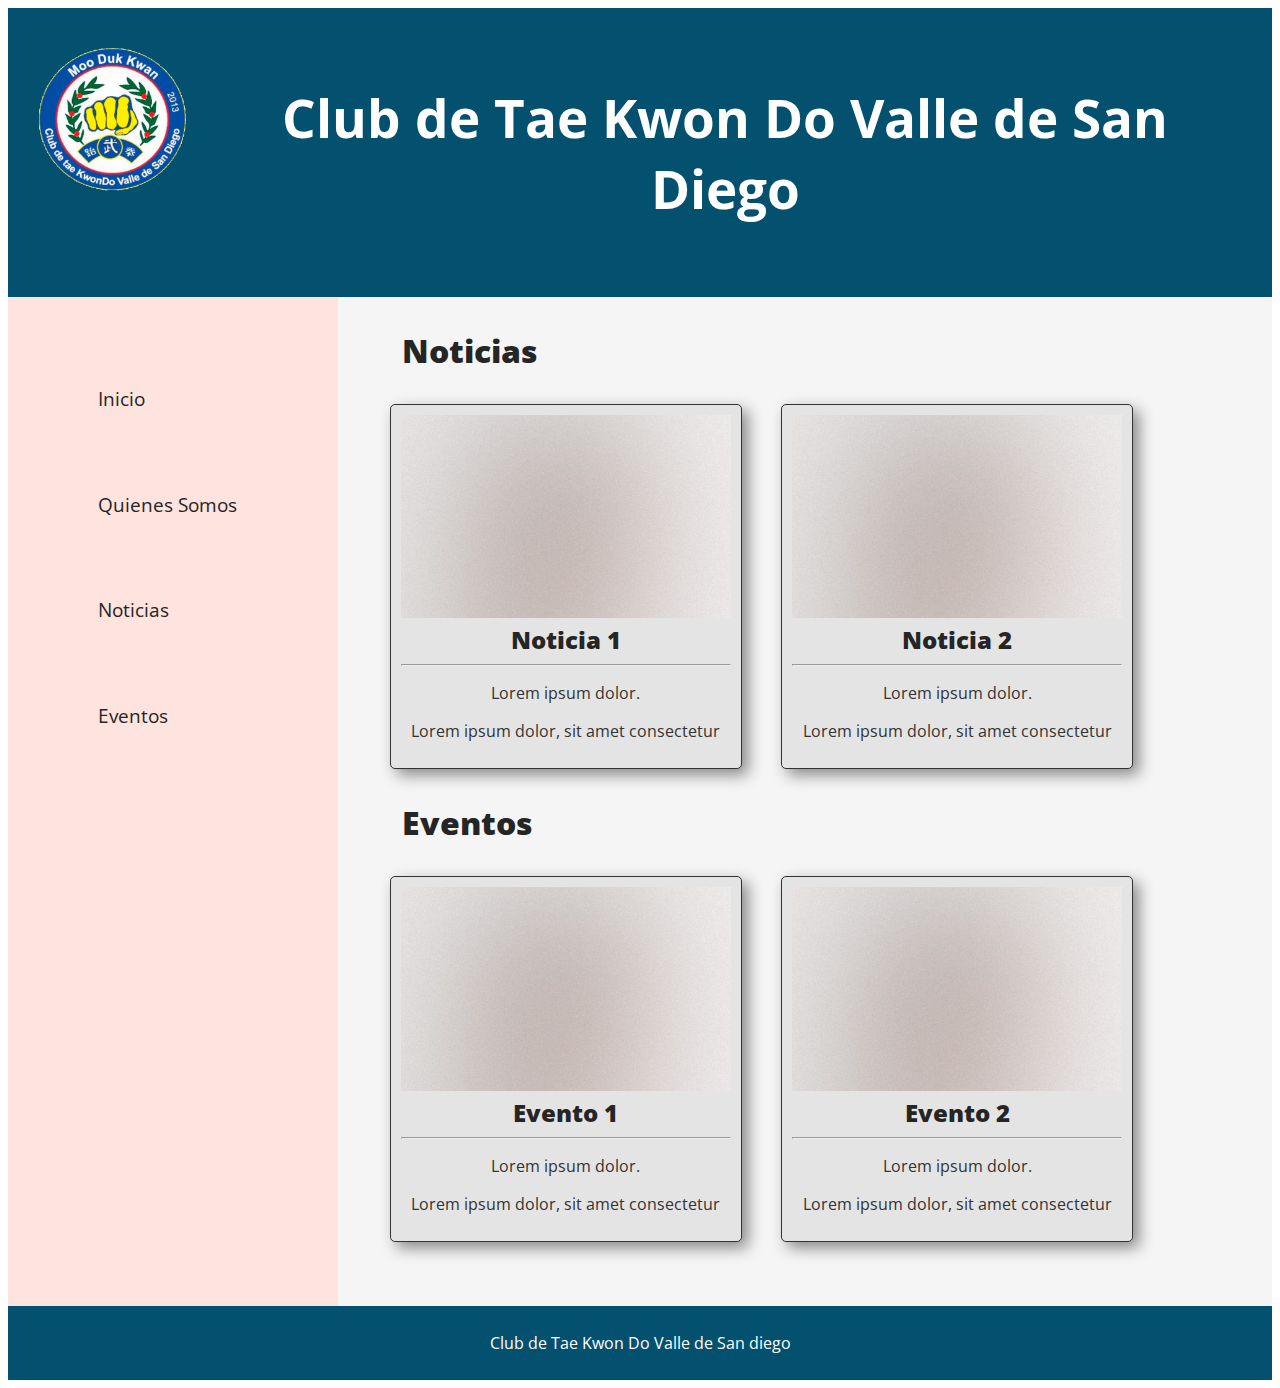
==== Index.html @ 45281076 "Initial commit" ====
<!DOCTYPE html>
<html lang="en">
<head>
    <meta charset="UTF-8">
    <meta name="viewport" content="width=device-width, initial-scale=1.0">
    <title>Club de Tae Kwon Do Valle de San diego</title>
    <link rel="stylesheet" href="Main.css">
    <link rel="preconnect" href="https://fonts.gstatic.com">
    <link href="https://fonts.googleapis.com/css2?family=Open+Sans:wght@300;400;600;800&display=swap" rel="stylesheet">
</head>
<body>
    <header>
        <img class="img-titulo" src="logoclub.png" alt="Logo Club">
        <h2>Club de Tae Kwon Do Valle de San Diego</h2>
    </header>
    
    <section>
        <nav> <!--  Menú izquierdo  -->
          <ul>
            <li><a href="Index.html" class="nav-enlace">Inicio</a></li>

            <li><a href="Quien.html" class="nav-enlace">Quienes Somos</a></li>

            <li><a href="Noticias.html" class="nav-enlace">Noticias</a></li>

            <li><a href="Eventos.html" class="nav-enlace">Eventos</a></li>

          </ul>
        </nav>
        
        <article class="contenido"> 
            <a class= "Enlaces" href="Noticias.html">Noticias</a>
            <section class="container flex text-center">
                <div class="columna">
                    <a href="NoticiaEx.html">
                        <img class="img-columna" src="pic01.jpg" alt="">
                    </a>
                    <a href="NoticiaEx.html" class="text-center Enlaces-Main">Noticia 1</a>
                    <hr>
                    <p>Lorem ipsum dolor.</p>
                    <p>Lorem ipsum dolor, sit amet consectetur</p>

                </div>
                <div class="columna">
                    <a href="NoticiaEx.html">
                        <img class="img-columna" src="pic01.jpg" alt="">
                    </a>
                    <a href="NoticiaEx.html" class="text-center Enlaces-Main">Noticia 2</a>
                    <hr>
                    <p>Lorem ipsum dolor.</p>
                    <p>Lorem ipsum dolor, sit amet consectetur</p>
                </div>    
            </section>
            <a class= "Enlaces" href="Eventos.html">Eventos</a>
            <section class="container flex text-center">
                <div class="columna">
                    <a href="EventosEx.html">
                        <img class="img-columna" src="pic01.jpg" alt="">
                    </a>
                    <a href="EventosEx.html" class="text-center Enlaces-Main">Evento 1</a>
                    <hr>
                    <p>Lorem ipsum dolor.</p>
                    <p>Lorem ipsum dolor, sit amet consectetur</p>

                </div>
                <div class="columna">
                    <a href="EventosEx.html">
                        <img class="img-columna" src="pic01.jpg" alt="">
                    </a>
                    <a href="EventosEx.html" class="text-center Enlaces-Main">Evento 2</a>
                    <hr>
                    <p>Lorem ipsum dolor.</p>
                    <p>Lorem ipsum dolor, sit amet consectetur</p>
                </div>    
            </section>
        </article>
    </section>

    <footer>
        <p>Club de Tae Kwon Do Valle de San diego</p>
    </footer>
      
</body>
</html>
---- Main.css ----
body {
    font-family: 'Open Sans', sans-serif;
    height: 100%;
}

header {
    background-color: #03506f;
    padding: 30px;
    text-align: center;
    font-size: 35px;
    color: white;
    font-style: normal;
    font-weight: 600;
}
.img-titulo{
    float: left;
    margin-right: 20px;
    height: 150px;
    width: 150px;
    margin-top: 5px;
    
}

.img-columna {
    width: 100%;
}

section {
    display: -webkit-flex;
    display: flex;
}

/* Style the navigation menu */
nav {
    -webkit-flex: 1;
    -ms-flex: 1;
    flex: 1;
    background: #ffe3de;
    padding: 20px;

}


.nav-enlace{
    display: inline-block;
    font-size: 1.2em;
    font-weight: bold;
    color: #252525;
    text-decoration: none;
    text-align: center;
    line-height: 3.5em;
    font-weight: 400;
    margin: 0 0 2em 2em;

}

.nav-enlace:hover{
    color: #a3ddcb;
}

  /* Style the list inside the menu */
nav ul {
    list-style-type: none;
    padding: 2em;
}
  
  /* Style the content */
article {
    -webkit-flex: 3;
    -ms-flex: 3;
    flex: 3;
    background-color: whitesmoke;
    padding: 10px;

}

.contenido{
    padding: 2em;
    font-display: block;
    width: 1em;
}

.Articulo{
    font-display: block;
    margin: 0 2em 1em 2em;
}
.container{
    margin: 3 auto;
    width: 90%;
}

.flex{
    display: flex;
    flex-wrap: wrap;
}

.text-center{
    text-align: center;
}


.Enlaces {
    font-weight: 800;
    font-size: 2em;
    text-decoration: none;
    text-align: center;
    color: #252525;
    margin: 0 0 2em 1em;    
}

.Enlaces-Main {
    font-weight: 800;
    font-size: 24px;
    text-decoration: none;
    text-align: center;
    color: #252525;
   
}

.Enlaces2 {
    font-weight: 800;
    font-size: 32px;
    text-decoration: none;
    text-align: center;
    color: #252525;
   
}

.Enlaces3 {
    font-weight: 600;
    font-size: 16px;
    text-decoration: none;
    text-align: center;
    color: #252525;
    font-display:block;
    margin: 0 0 2em 21.5em;
   
}

.Enlaces4 {
    font-weight: 600;
    font-size: 16px;
    text-decoration: none;
    color: #252525;
    font-display:block;
    margin: 0 0 2em 0;
   
}

.Enlaces:hover {
    color: #a3ddcb;   
}

.Enlaces-Main:hover{
    color: #a3ddcb;   
}

.Enlaces2:hover{
    color: #a3ddcb;   
}

.Enlaces3:hover{
    color: #a3ddcb;   
}

.Enlaces4:hover{
    color: #a3ddcb;   
}

.Titulo {
    font-weight: 800;
    font-size: 2.2em;
    text-decoration: none;
    color: #252525;
    margin: 0 0 1em 1.2em;    
}

.Titulo-Articulo {
    font-weight: 800;
    font-size: 2.2em;
    text-decoration: none;
    color: #252525;
    margin: 0 0 1em 0;    
}

.Parrafo {
    font-weight: 400;
    font-size: 1em;
    text-decoration: none;
    color: #252525;
    
}

.columna{
    background: rgb(228, 228, 228);
    color: #333;
    border: 1px solid #333;
    margin: 2em auto;
    padding: 10px;
    border-radius: 5px;
    box-shadow: 6px 6px 15px #888;
    width: 45%;
    box-sizing: border-box;
}

.columna-noticia {
    background: rgb(228, 228, 228);
    color: #333;
    border: 1px solid #333;
    margin: 1em auto;
    padding: 10px;
    border-radius: 5px;
    box-shadow: 6px 6px 15px #888;
    width: 90%;
    box-sizing: border-box;
}
  
  /* Style the footer */
footer {
    background-color: #03506f;
    padding: 10px;
    text-align: center;
    color: white;
}

/* Responsive layout - makes the menu and the content (inside the section) sit on top of each other instead of next to each other */
@media (max-width: 600px) {
    section {
        flex-flow: column;
                    
    }
    nav {
        width: 100%;
    }
    article{
        width: 100%;        
        padding: 0;
        min-width: 100%

    }

    header {
        font-size: 20px;
        width: 100%;
    }

    .columna {
        flex-flow: row;
        width: 100%;
        margin-bottom: 20px;
    }
    .img-columna {
        width: 100%;
    }

    .img-titulo {
        float: unset;
        width: 150px;
        height: 150px;
    }

    .Articulo{
        flex-flow: column;
        width: 100%;
        margin: auto;

    }

    .Parrafo{
        width: fit-content;
        margin: 0.5em 0.5em 0.5em 0.5em;
        text-align: justify;
    }

    .Enlaces {
        text-align: center;
    }
}

@media (max-width: 1070px) {
    .columna {
        width: 100%;
        margin-bottom: 20px;
    }
}
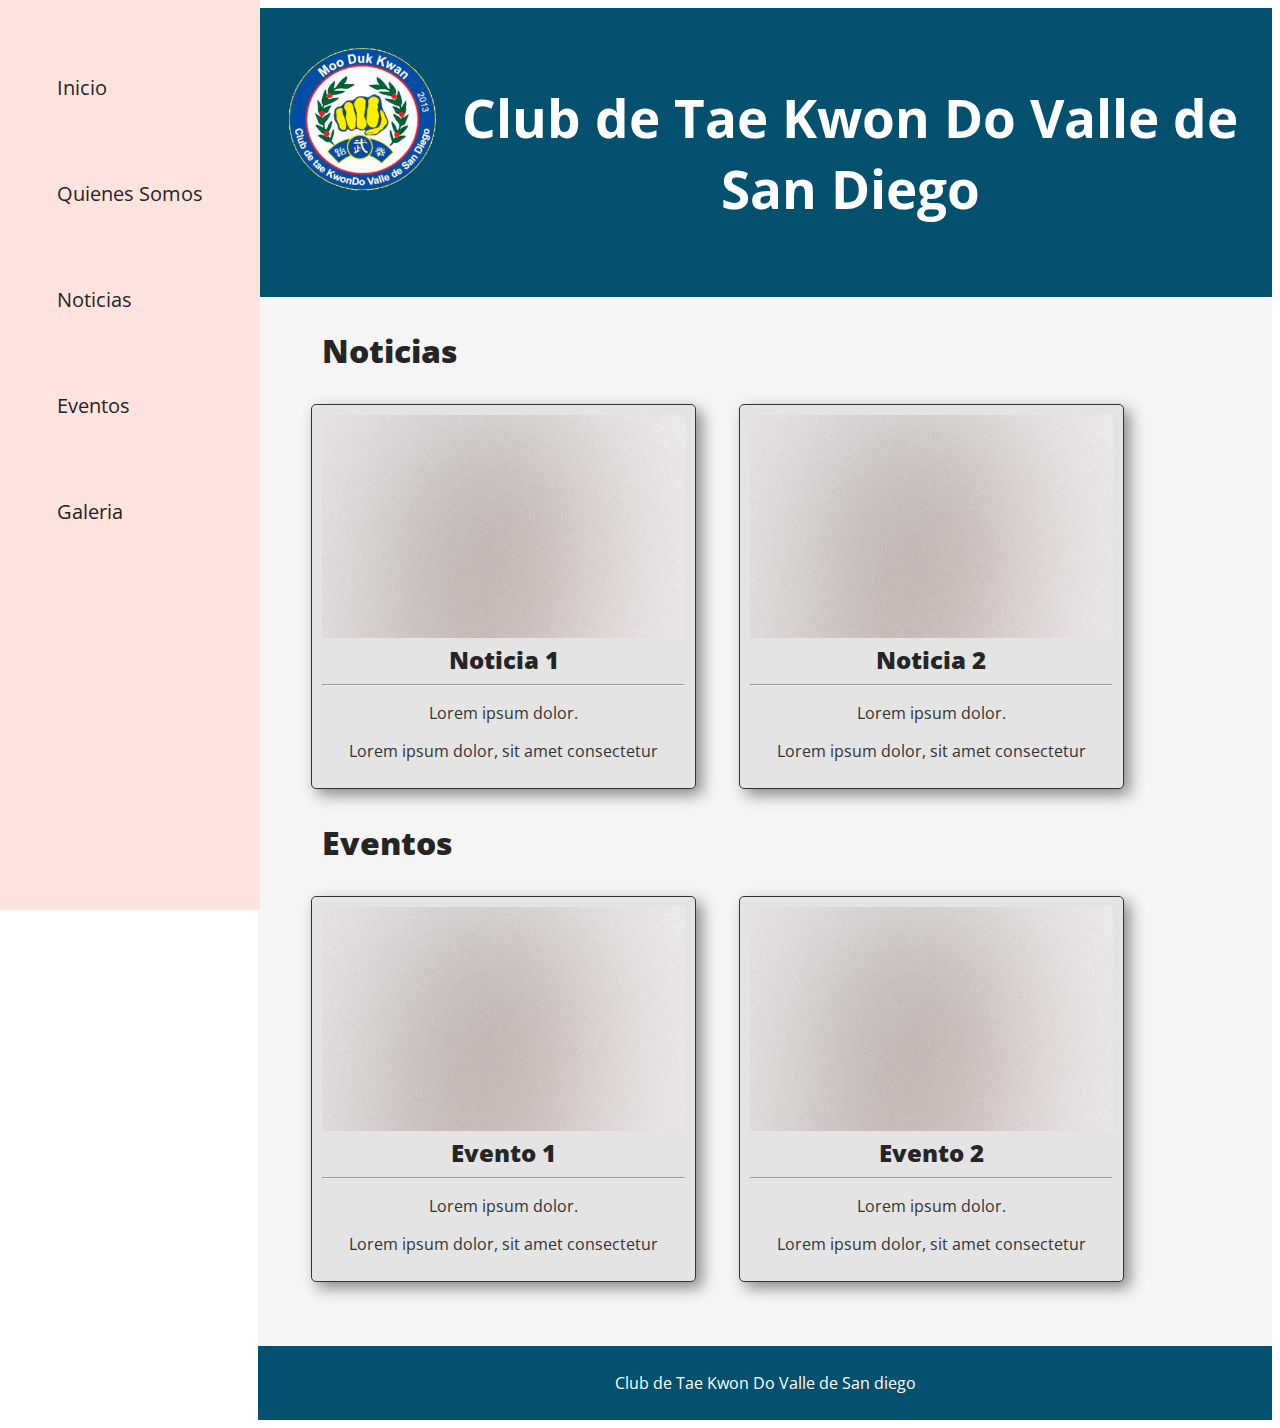
==== commit 796f6806: "commit on 'gh-pages'" ====
--- a/Index.html
+++ b/Index.html
@@ -4,26 +4,28 @@
     <meta charset="UTF-8">
     <meta name="viewport" content="width=device-width, initial-scale=1.0">
     <title>Club de Tae Kwon Do Valle de San diego</title>
-    <link rel="stylesheet" href="Main.css">
+    <link rel="stylesheet" href="Assets/css/Main.css">
     <link rel="preconnect" href="https://fonts.gstatic.com">
     <link href="https://fonts.googleapis.com/css2?family=Open+Sans:wght@300;400;600;800&display=swap" rel="stylesheet">
 </head>
 <body>
     <header>
-        <img class="img-titulo" src="logoclub.png" alt="Logo Club">
+        <img class="img-titulo" src="Assets/images/logoclub.png" alt="Logo Club">
         <h2>Club de Tae Kwon Do Valle de San Diego</h2>
     </header>
     
     <section>
         <nav> <!--  Menú izquierdo  -->
           <ul>
-            <li><a href="Index.html" class="nav-enlace">Inicio</a></li>
+            <li><a href="index.html" class="nav-enlace">Inicio</a></li>
 
             <li><a href="Quien.html" class="nav-enlace">Quienes Somos</a></li>
 
             <li><a href="Noticias.html" class="nav-enlace">Noticias</a></li>
 
             <li><a href="Eventos.html" class="nav-enlace">Eventos</a></li>
+
+            <li><a href="Galeria.html" class="nav-enlace">Galeria</a></li>
 
           </ul>
         </nav>
@@ -33,7 +35,7 @@
             <section class="container flex text-center">
                 <div class="columna">
                     <a href="NoticiaEx.html">
-                        <img class="img-columna" src="pic01.jpg" alt="">
+                        <img class="img-columna" src="Assets/images/pic01.jpg" alt="">
                     </a>
                     <a href="NoticiaEx.html" class="text-center Enlaces-Main">Noticia 1</a>
                     <hr>
@@ -43,7 +45,7 @@
                 </div>
                 <div class="columna">
                     <a href="NoticiaEx.html">
-                        <img class="img-columna" src="pic01.jpg" alt="">
+                        <img class="img-columna" src="Assets/images/pic01.jpg" alt="">
                     </a>
                     <a href="NoticiaEx.html" class="text-center Enlaces-Main">Noticia 2</a>
                     <hr>
@@ -55,7 +57,7 @@
             <section class="container flex text-center">
                 <div class="columna">
                     <a href="EventosEx.html">
-                        <img class="img-columna" src="pic01.jpg" alt="">
+                        <img class="img-columna" src="Assets/images/pic01.jpg" alt="">
                     </a>
                     <a href="EventosEx.html" class="text-center Enlaces-Main">Evento 1</a>
                     <hr>
@@ -65,7 +67,7 @@
                 </div>
                 <div class="columna">
                     <a href="EventosEx.html">
-                        <img class="img-columna" src="pic01.jpg" alt="">
+                        <img class="img-columna" src="Assets/images/pic01.jpg" alt="">
                     </a>
                     <a href="EventosEx.html" class="text-center Enlaces-Main">Evento 2</a>
                     <hr>
@@ -73,6 +75,8 @@
                     <p>Lorem ipsum dolor, sit amet consectetur</p>
                 </div>    
             </section>
+
+
         </article>
     </section>
 
--- a/Assets/css/Main.css
+++ b/Assets/css/Main.css
@@ -0,0 +1,335 @@
+body {
+    font-family: 'Open Sans', sans-serif;
+    height: 100%;
+}
+
+header {
+    background-color: #03506f;
+    padding: 30px;
+    text-align: center;
+    font-size: 35px;
+    color: white;
+    font-style: normal;
+    font-weight: 600;
+    z-index: 100;
+    top: 0;
+    margin-left: 250px;
+}
+.img-titulo{
+    float: left;
+    margin-right: 20px;
+    height: 150px;
+    width: 150px;
+    margin-top: 5px;
+    
+}
+
+.img-columna {
+    width: 100%;
+}
+
+section {
+    display: -webkit-flex;
+    display: flex;
+    
+}
+
+/* Style the navigation menu */
+nav {
+    -webkit-flex: 1;
+    -ms-flex: 1;
+    flex: 1;
+    background: #ffe3de;
+    padding: 5px;
+    position: fixed;
+    z-index: 1;
+    min-height: 100%;
+    top: 0;
+    left: 0;
+    overflow-x: hidden;
+    width: 250px;
+
+}
+
+
+.nav-enlace{
+    display: inline-block;
+    font-size: 20px;
+    font-weight: 400;
+    color: #252525;
+    text-decoration: none;
+    text-align: center;
+    line-height: 3.5em;
+    font-weight: 400;
+    margin: 0 0 1.8em 1em;
+
+}
+
+.nav-enlace:hover{
+    color: #a3ddcb;
+}
+
+  /* Style the list inside the menu */
+nav ul {
+    list-style-type: none;
+    padding: 2em;
+}
+  
+  /* Style the content */
+article {
+    -webkit-flex: 3;
+    -ms-flex: 3;
+    flex: 3;
+    background-color: whitesmoke;
+    padding: 10px;
+    margin-left: 250px;
+
+}
+
+.contenido{
+    padding: 2em;
+    font-display: block;
+    width: 1em;
+}
+
+.Articulo{
+    font-display: block;
+    margin: 0 2em 1em 2em;
+}
+.container{
+    margin: 3 auto;
+    width: 90%;
+}
+
+.flex{
+    display: flex;
+    flex-wrap: wrap;
+}
+
+.text-center{
+    text-align: center;
+}
+
+
+.Enlaces {
+    font-weight: 800;
+    font-size: 2em;
+    text-decoration: none;
+    text-align: center;
+    color: #252525;
+    margin: 0 0 2em 1em;    
+}
+
+.Enlaces-Main {
+    font-weight: 800;
+    font-size: 24px;
+    text-decoration: none;
+    text-align: center;
+    color: #252525;
+   
+}
+
+.Enlaces2 {
+    font-weight: 800;
+    font-size: 32px;
+    text-decoration: none;
+    text-align: center;
+    color: #252525;
+   
+}
+
+.Enlaces3 {
+    font-weight: 600;
+    font-size: 16px;
+    text-decoration: none;
+    text-align: center;
+    color: #252525;
+    font-display:block;
+    margin: 0 0 2em 21.5em;
+   
+}
+
+.Enlaces4 {
+    font-weight: 600;
+    font-size: 16px;
+    text-decoration: none;
+    color: #252525;
+    font-display:block;
+    margin: 0 0 2em 0;
+   
+}
+
+.Enlaces:hover {
+    color: #a3ddcb;   
+}
+
+.Enlaces-Main:hover{
+    color: #a3ddcb;   
+}
+
+.Enlaces2:hover{
+    color: #a3ddcb;   
+}
+
+.Enlaces3:hover{
+    color: #a3ddcb;   
+}
+
+.Enlaces4:hover{
+    color: #a3ddcb;   
+}
+
+.Titulo {
+    font-weight: 800;
+    font-size: 2.2em;
+    text-decoration: none;
+    color: #252525;
+    margin: 0 0 1em 1.2em;    
+}
+
+.Titulo-Articulo {
+    font-weight: 800;
+    font-size: 2.2em;
+    text-decoration: none;
+    color: #252525;
+    margin: 0 0 1em 0;    
+}
+
+.Parrafo {
+    font-weight: 400;
+    font-size: 1em;
+    text-decoration: none;
+    color: #252525;
+    
+}
+
+.columna{
+    background: rgb(228, 228, 228);
+    color: #333;
+    border: 1px solid #333;
+    margin: 2em auto;
+    padding: 10px;
+    border-radius: 5px;
+    box-shadow: 6px 6px 15px #888;
+    width: 45%;
+    box-sizing: border-box;
+}
+
+.columna-noticia {
+    background: rgb(228, 228, 228);
+    color: #333;
+    border: 1px solid #333;
+    margin: 1em auto;
+    padding: 10px;
+    border-radius: 5px;
+    box-shadow: 6px 6px 15px #888;
+    width: 90%;
+    box-sizing: border-box;
+}
+div.gallery {
+    margin: 5px;
+    border: 1px solid #ccc;
+    float: left;
+    width: 180px;
+}
+  
+div.gallery:hover {
+    border: 1px solid #777;
+}
+  
+div.gallery img {
+    width: 100%;
+    height: auto;
+}
+  
+div.desc {
+    padding: 15px;
+    text-align: center;
+}
+
+  /* Style the footer */
+footer {
+    background-color: #03506f;
+    padding: 10px;
+    text-align: center;
+    color: white;
+    margin-left: 250px;
+}
+
+/* Responsive layout - makes the menu and the content (inside the section) sit on top of each other instead of next to each other */
+@media (max-width: 600px) {
+    section {
+        flex-flow: column;
+        margin-left: 0;
+                    
+    }
+    nav {
+        width: 100%;
+        position: unset;
+    }
+    article{
+        width: 100%;        
+        padding: 0;
+        min-width: 100%;
+        margin-left: 0;
+
+    }
+
+    header {
+        font-size: 20px;
+        width: 100%;
+        margin-left: 0;
+    }
+
+    .columna {
+        flex-flow: row;
+        width: 100%;
+        margin-bottom: 20px;
+    }
+    .img-columna {
+        width: 100%;
+    }
+
+    .img-titulo {
+        float: unset;
+        width: 150px;
+        height: 150px;
+    }
+
+    .Articulo{
+        flex-flow: column;
+        width: 100%;
+        margin: auto;
+
+    }
+
+    .Parrafo{
+        width: fit-content;
+        margin: 0.5em 0.5em 0.5em 0.5em;
+        text-align: justify;
+    }
+
+    .Enlaces {
+        text-align: center;
+    }
+
+    footer {
+        margin-left: 0;
+    }
+
+    .Video {
+        align-items: center;
+        height: 300px;
+    }
+    
+    .gallery{
+        flex:2;
+    }
+}
+
+@media (max-width: 1070px) {
+    .columna {
+        width: 100%;
+        margin-bottom: 20px;
+    }
+}
